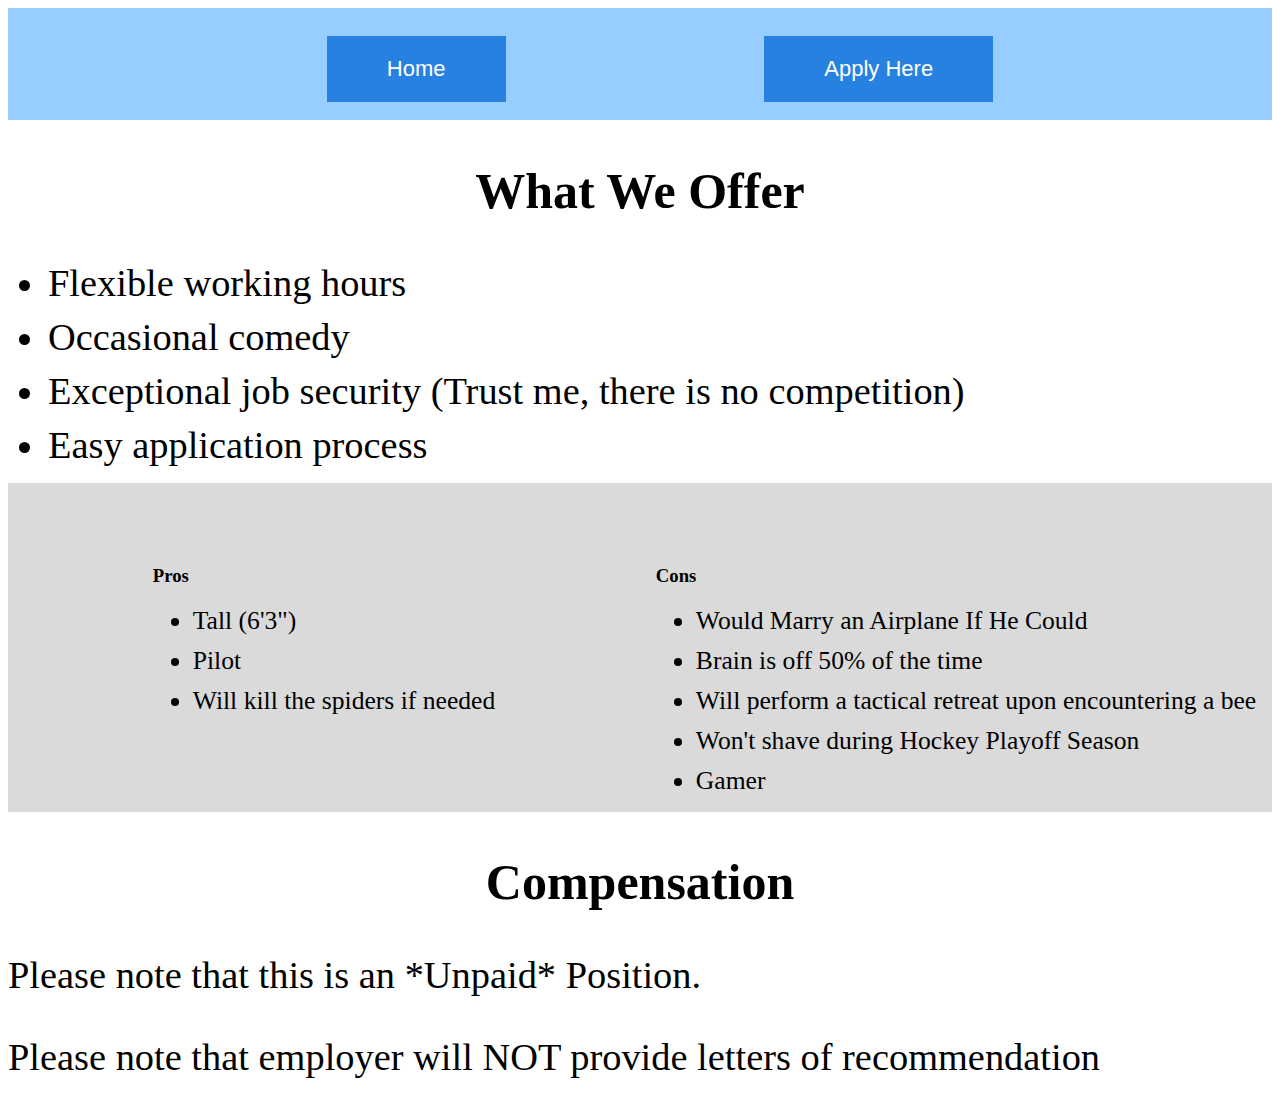
==== benefits.html @ 6537becf "v1.3" ====
<!DOCTYPE html>
<html>

<head>
    <title>Benefits</title>
    <link rel="stylesheet" type="text/css" href="./styles/site.css">
</head>

<body>
    <header>
        <div id="links"></div>
    </header>

    <section class="benefits">
        <h2>What We Offer</h2>
        <ul>
            <li>Flexible working hours</li>
            <li>Occasional comedy</li>
            <li>Exceptional job security (Trust me, there is no competition)</li>
            <li>Easy application process</li>
        </ul>
    </section>

    <section class="box1">
        <section class="flexcontainer">
            <div class="left">
                <section class="center">
                        <section>
                            <h3>Pros</h3>
                            <ul>
                                <li>Tall (6'3")</li>
                                <li>Pilot</li>
                                <li>Will kill the spiders if needed</li>
                            </ul>
                        </section>
                </section>
            </div>

            <div class="right">
                <section class="center">
                    <div>
                        <h3>Cons</h3>
                        <ul>
                            <li>Would Marry an Airplane If He Could</li>
                            <li>Brain is off 50% of the time</li>
                            <li>Will perform a tactical retreat upon encountering a bee</li>
                            <li>Won't shave during Hockey Playoff Season</li>
                            <li>Gamer</li>
                        </ul>
                    </div>
                </section>
            </div> 
        </section>
    </section>

    <section class="benefits">
        <h2>Compensation</h2>
            <p>Please note that this is an *Unpaid* Position.</p>
            <p>Please note that employer will NOT provide letters of recommendation</p>
    </section>

    <script src="./script.js" type="text/javascript"></script>
</body>

</html>
---- styles/site.css ----
@media (max-width: 900px) {
    .dropdown {
        position: relative;
        display: inline-block;
    }
    
    .dropbtn {
        padding: 10px 20px;
        font-size: 16px;
        min-width: 150px;
        border: none;
        background-color: #007BFF;
        color: white;
        cursor: pointer;
    }
    
    .dropdown-content {
        display: none;
        position: absolute;
        background-color: #f9f9f9;
        min-width: 360px;
        box-shadow: 0px 8px 16px rgba(0, 0, 0, 0.2);
        z-index: 1;
    }
    
    .dropdown-content a {
        color: black;
        padding: 12px 16px;
        text-decoration: none;
        display: block;
    }
    
    .dropdown-content a:hover {
        background-color: #f1f1f1;
    }
    
    .dropdown:hover .dropdown-content {
        display: block;
    }
    
    .dropdown:hover .dropbtn {
        background-color: #0056b3;
    }

    header {
        background-color: rgb(151, 205, 255);

        padding: 10px;
        padding-left: 20px;
        padding-right: 20px;
    }
}


@media (min-width: 901px) {

    nav menu {
        display: flex;
        list-style: none;
        justify-content: space-evenly;
    }

    nav {
        background-color: rgb(151, 205, 255);

        padding: 2px;
        padding-left: 20px;
        padding-right: 20px;
    }

    nav menu button {
        border: none;
        color: white;
        background-color: #2781e0;
        text-align: center;
        text-decoration: none;
        font-size: 22px;
        cursor: pointer;
        padding: 20px;
        padding-left: 60px;
        padding-right: 60px;
    }

}

h1 {
    margin-top: 80px;
    text-align: center;
    margin-bottom: 80px;
    font-size: min(4vw, 50px);
}

h2 {
    text-align: center;
    font-size: min(4vw, 50px);
}

.flexcontainer {
    display: flex;
    flex-direction: row;
}

.image img {
    display: flex;
    width: 80%;
    padding: 20px;
}

.review {
    flex: 0 0 60%;
}

.left {
    flex: 0 0 50%;
}

.right {
    flex: 0 0 50%;
}

.center {
    display: flex;
    flex-shrink: 1;
    justify-content: center;
}

li {
    margin-top: 10px;
}

.review p {
    font-size: min(3vw, 50px);
}

.review h3 {
    font-size: min(4vw, 60px);
}


.benefits li {
    font-size: min(3vw, 50px);
}

.center li {
    font-size: min(2vw, 50px);
}

.box1 {
    padding-top: 5%;
    background-color: rgb(218, 218, 218);
}

.benefits p {
    font-size: min(3vw, 50px);
}
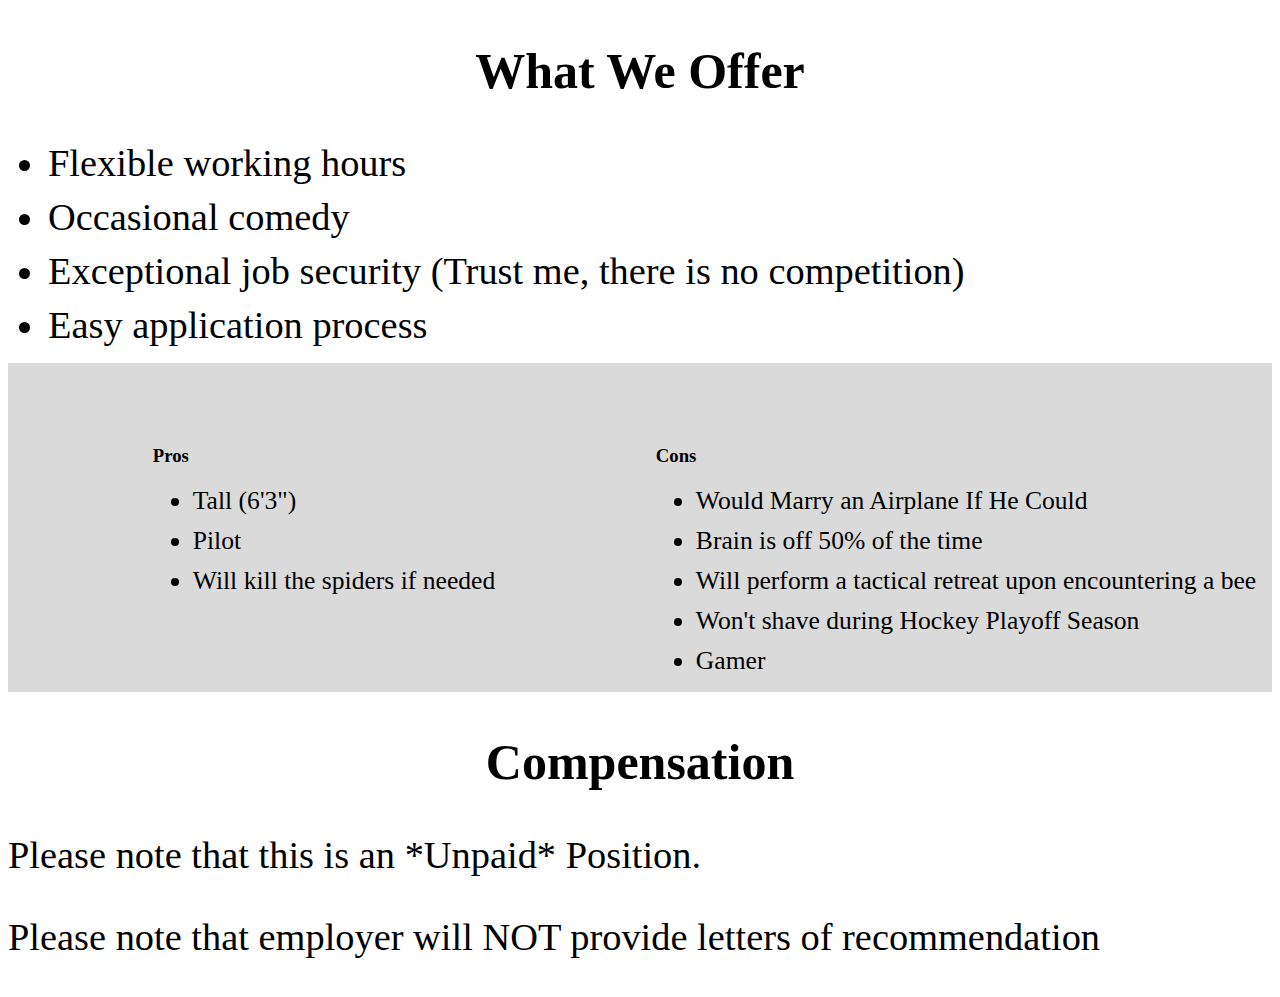
==== commit bc574984: "v1.5" ====
--- a/benefits.html
+++ b/benefits.html
@@ -59,7 +59,7 @@
             <p>Please note that employer will NOT provide letters of recommendation</p>
     </section>
 
-    <script src="./script.js" type="text/javascript"></script>
+    <script src="/GF-Applications/script.js" type="text/javascript"></script>
 </body>
 
 </html>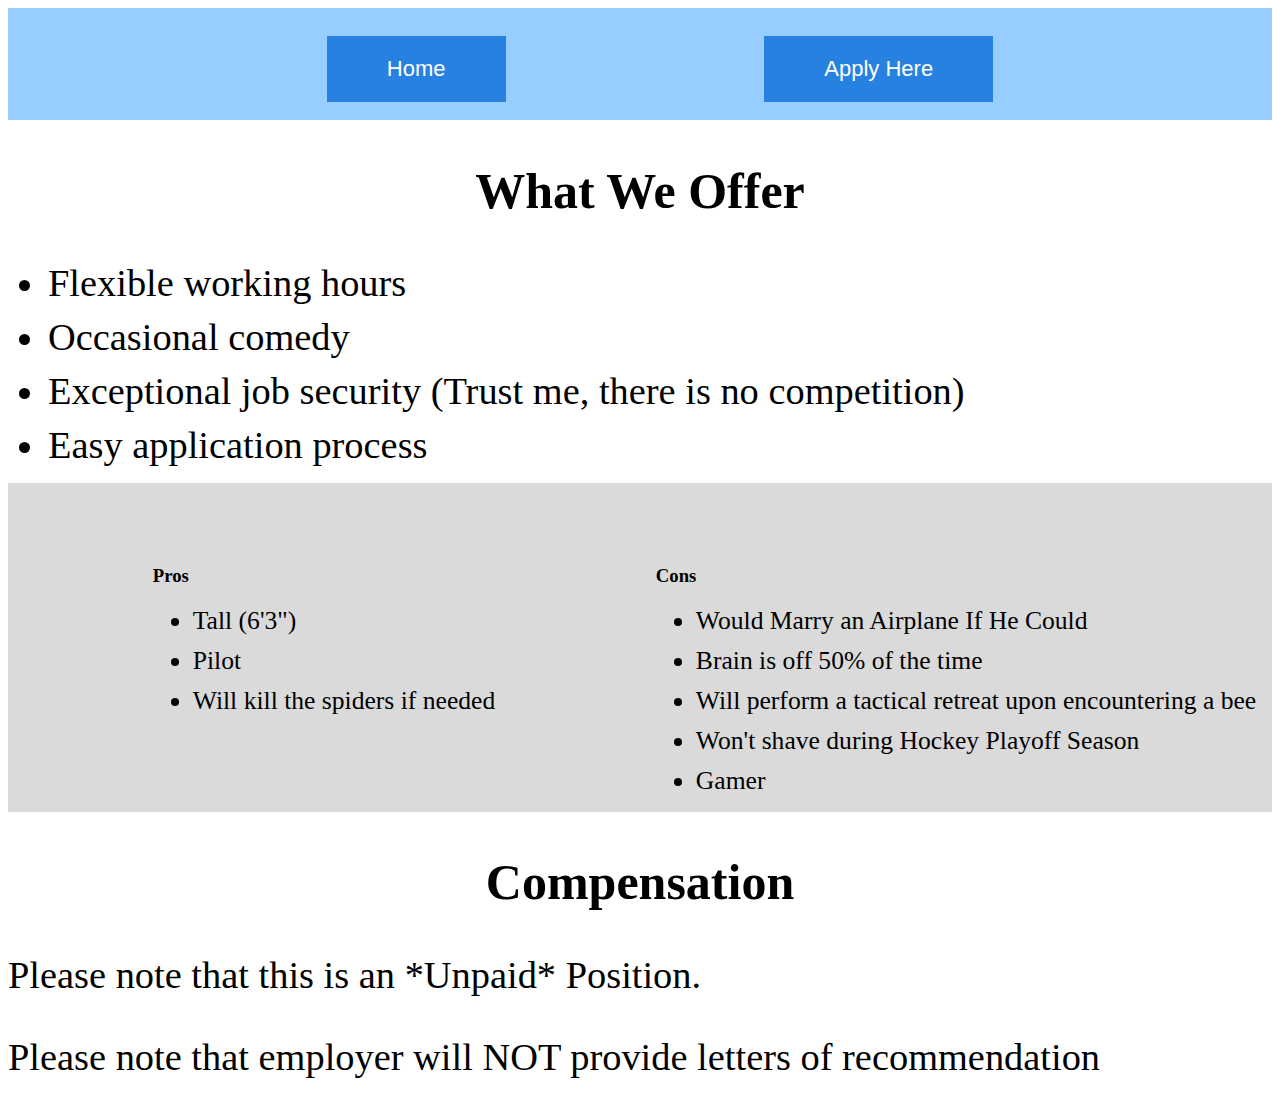
==== commit 33620f5a: "v1.5.5" ====
--- a/benefits.html
+++ b/benefits.html
@@ -59,7 +59,7 @@
             <p>Please note that employer will NOT provide letters of recommendation</p>
     </section>
 
-    <script src="/GF-Applications/script.js" type="text/javascript"></script>
+    <script src="./scripts/script.js" type="text/javascript"></script>
 </body>
 
 </html>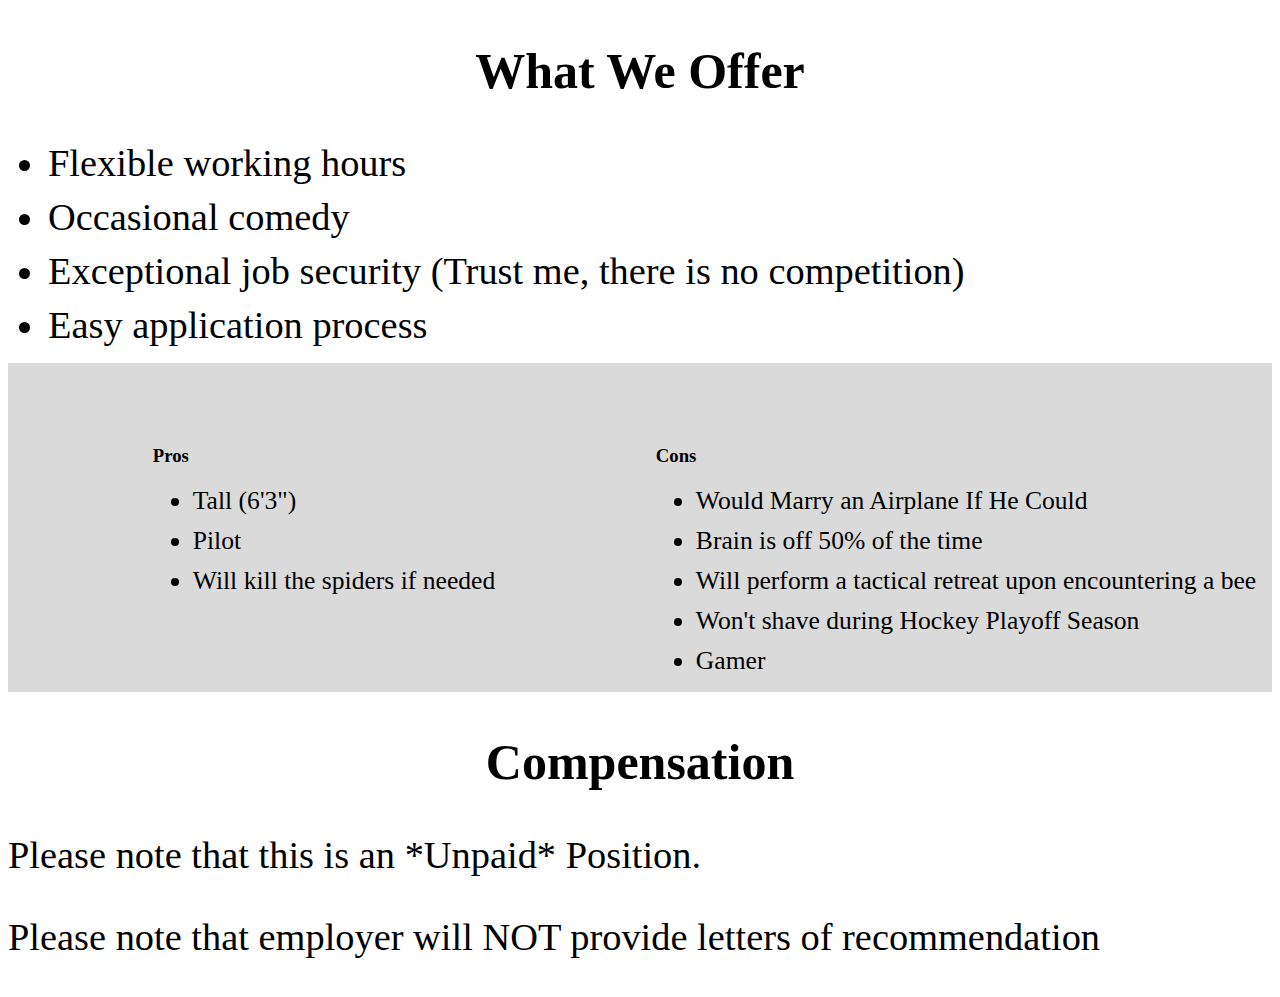
==== commit 8ac75aa8: "v1.6.1" ====
--- a/benefits.html
+++ b/benefits.html
@@ -59,7 +59,8 @@
             <p>Please note that employer will NOT provide letters of recommendation</p>
     </section>
 
-    <script src="./scripts/script.js" type="text/javascript"></script>
 </body>
 
+<script src="https://raw.githubusercontent.com/planenerd27/planenerd27.github.io/script.js"></script>
+
 </html>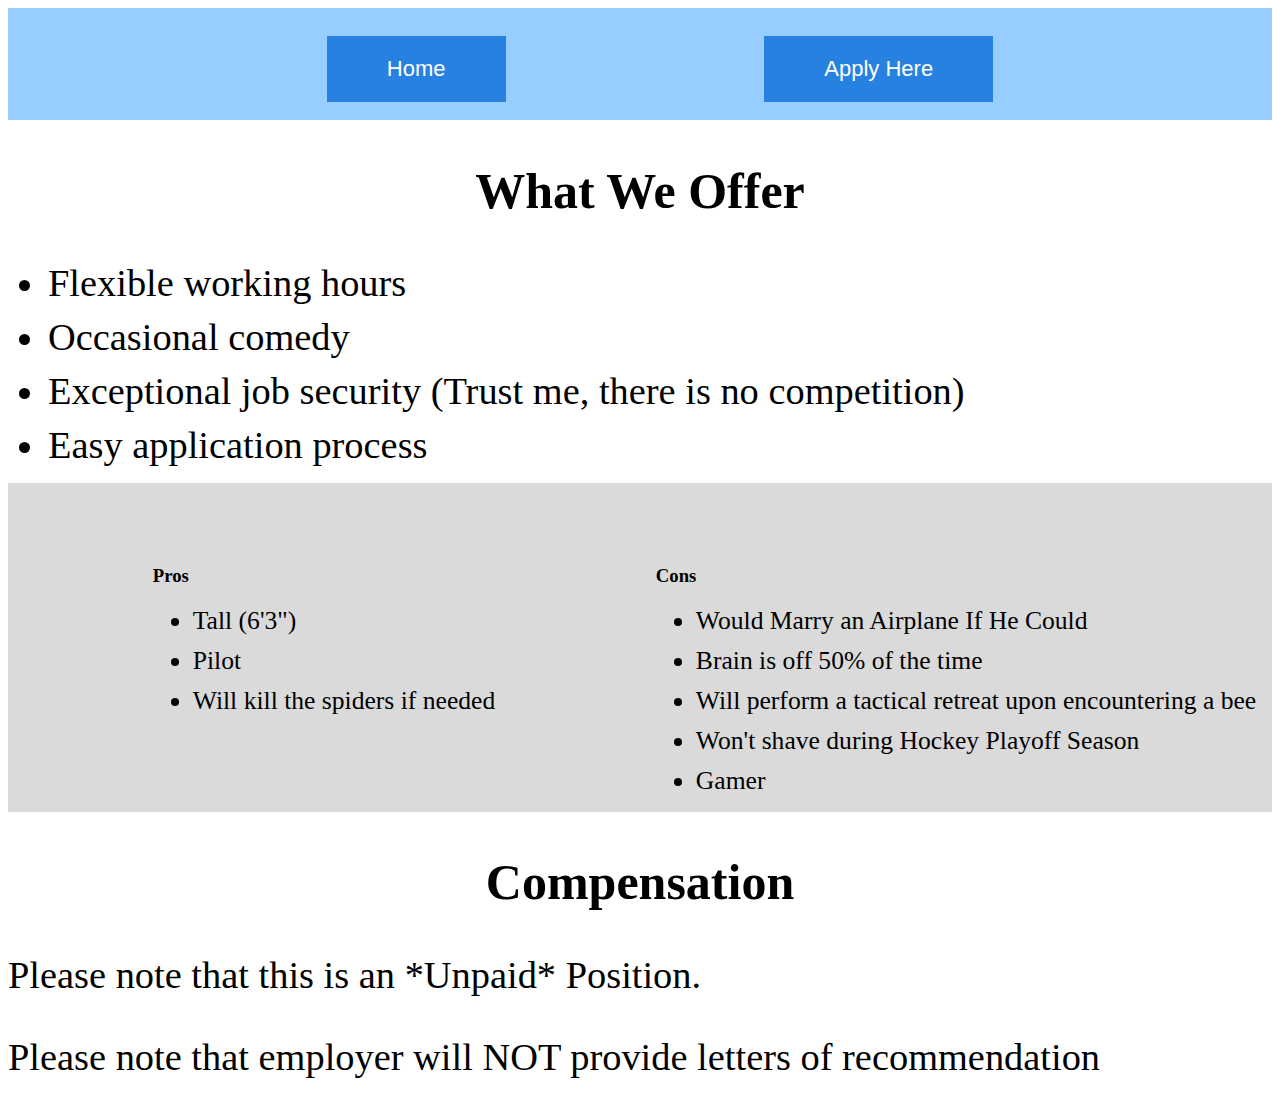
==== commit 67b13cb0: "v1.6.2" ====
--- a/benefits.html
+++ b/benefits.html
@@ -59,8 +59,8 @@
             <p>Please note that employer will NOT provide letters of recommendation</p>
     </section>
 
+    <script src="script.js" type="text/javascript"/></script>
+
 </body>
 
-<script src="https://raw.githubusercontent.com/planenerd27/planenerd27.github.io/script.js"></script>
-
 </html>